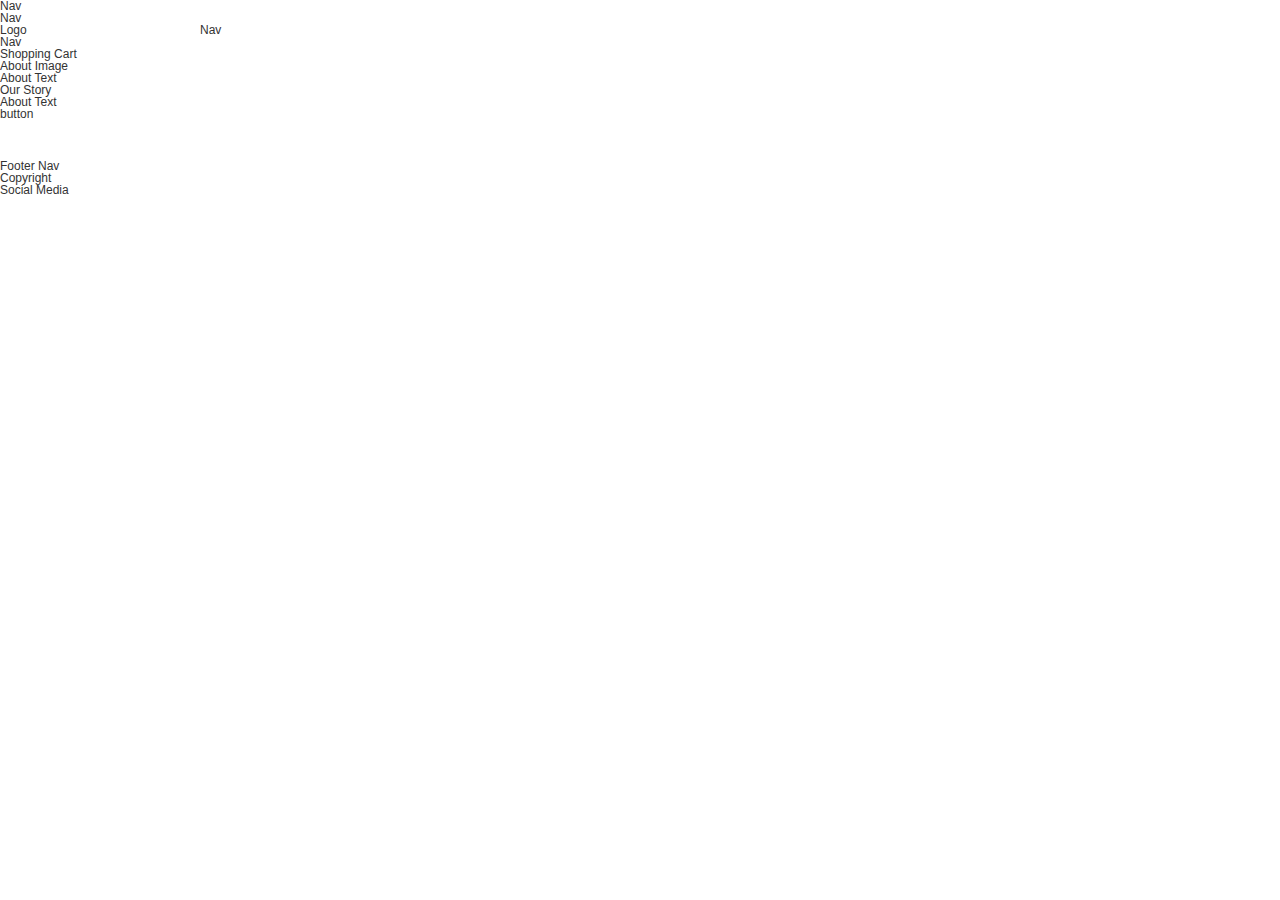
==== about.html @ 345e4a51 "creating home page and about page" ====
<!DOCTYPE html>
<html lang="en">
<head>
  <meta charset="UTF-8">
  <meta name="viewport" content="width=device-width, initial-scale=1.0">
  <meta http-equiv="X-UA-Compatible" content="ie=edge">
  <link rel="stylesheet" href="css/reset.css" type="text/css">
  <link rel="stylesheet" href="css/main.css" type="text/css">
  <title>Beck's Brewey - About Page Scaffold</title>
</head>
<body>
  <div class="siteContainer">
    <header id="mainHeader">
      <nav class="mainNav">
        <p>Nav</p>
      </nav>
      <nav class="mainNav">
        <p>Nav</p>
      </nav>
      <!-- end mainNav -->
      <div id="logo">
        <p>Logo</p>
      </div>
      <!-- end logo -->
      <nav class="mainNav">
        <p>Nav</p>
      </nav>
      <nav class="mainNav">
        <p>Nav</p>
      </nav>
      <div id="cart">
        <p>Shopping Cart</p>
      </div>
      <!-- end mainNav -->
    </header>
    <!-- end mainHeader -->

    <section id="about">
      <div id="aboutImage">
        <p>About Image</p>
      </div>
      <!-- end aboutImage -->
      <div class="aboutText">
        <p>About Text</p>
      </div>
      <!-- end aboutText -->
      <div id="aboutHead">
        <p>Our Story</p>
      </div>
      <!-- end aboutHead -->
      <div class="aboutText">
        <p>About Text</p>
      </div>
      <!-- end aboutText -->
      <div class="shopNow">
        <p>button</p>
      </div>
      <!-- end shopNow -->
    </section>
    <!-- end About -->

    <footer id="mainFooter">
      <div id="footerNav">
        <p>Footer Nav</p>
      </div>
      <!-- end footerNav -->
      <div id="Copyright">
        <p>Copyright</p>
      </div>
      <!-- end Copyright -->
      <div id="socialMedia">
        <p>Social Media</p>
      </div>
      <!-- end socialMedia -->
    </footer>

  </div>
  <!-- end siteContainer -->
<script src="js/main.js"></script>
</body>
</html>
---- css/main.css ----
@@charset "UTF-8";

p {
  color: #fff;
  line-height: 100px;
  background: #000;
  text-align: center;
  margin: 0;
}

div,p,body,header,footer,section,article,nav {
  margin: 0;
  padding: 0;
}

img {
  border: none;
  margin: 0;
  padding: 0;
}

body {
  font-family: "Helvetica", sans-serif;
  font-size: 12px;
  color: #333;
}

a:link, a:visited {
  text-decoration: none;
  color: #313131;
}

a:hover, a:active {
  text-decoration: none;
  color: #666;
}

.hidden {
  display: none;
}

#topBar {
  background-color: #000;
  height: 20px;
}

#siteContainer {
  margin: 0 auto;
  width: 920px;
  padding-left: 20px;
  padding-right: 20px;
}

mainHeader {
  margin-top: 40px;
  padding-bottom: 40px;
  overflow: hidden;
  border-bottom: solid 1px #DDD;
}

#logo  {
  width: 200px;
  float: left;
}

#mainNav {
  float: right;
  width: 500px;
}

#promo {
  margin-top: 40px;
  overflow: hidden;
  border-bottom: solid 1px #DDD;
  padding-bottom: 40px;
}

#promo p {
  line-height: 250px;
}

#promoText {
  float: left;
  width: 600px;
}

#promoImage {
  float: right;
  width: 280px;
}

#promoInfo {
  margin-top: 40px;
  overflow: hidden;
  border-bottom: solid 1px #DDD;
  padding-bottom: 40px;
}

#productInfo p {
  line-height: 300px;
}

.productDesc {
  float: left;
  width: 200px;
  margin-right: 40px;
}

.productDescLast {
  float: right;
  width: 200px;
}

#mainFooter {
  margin-top: 40px;
  margin-bottom: 40px;
  overflow: hidden;
}

#footNav {
  float: left;
  width: 500px;
}

#copyRight {
  float: right;
  width: 310px;
}
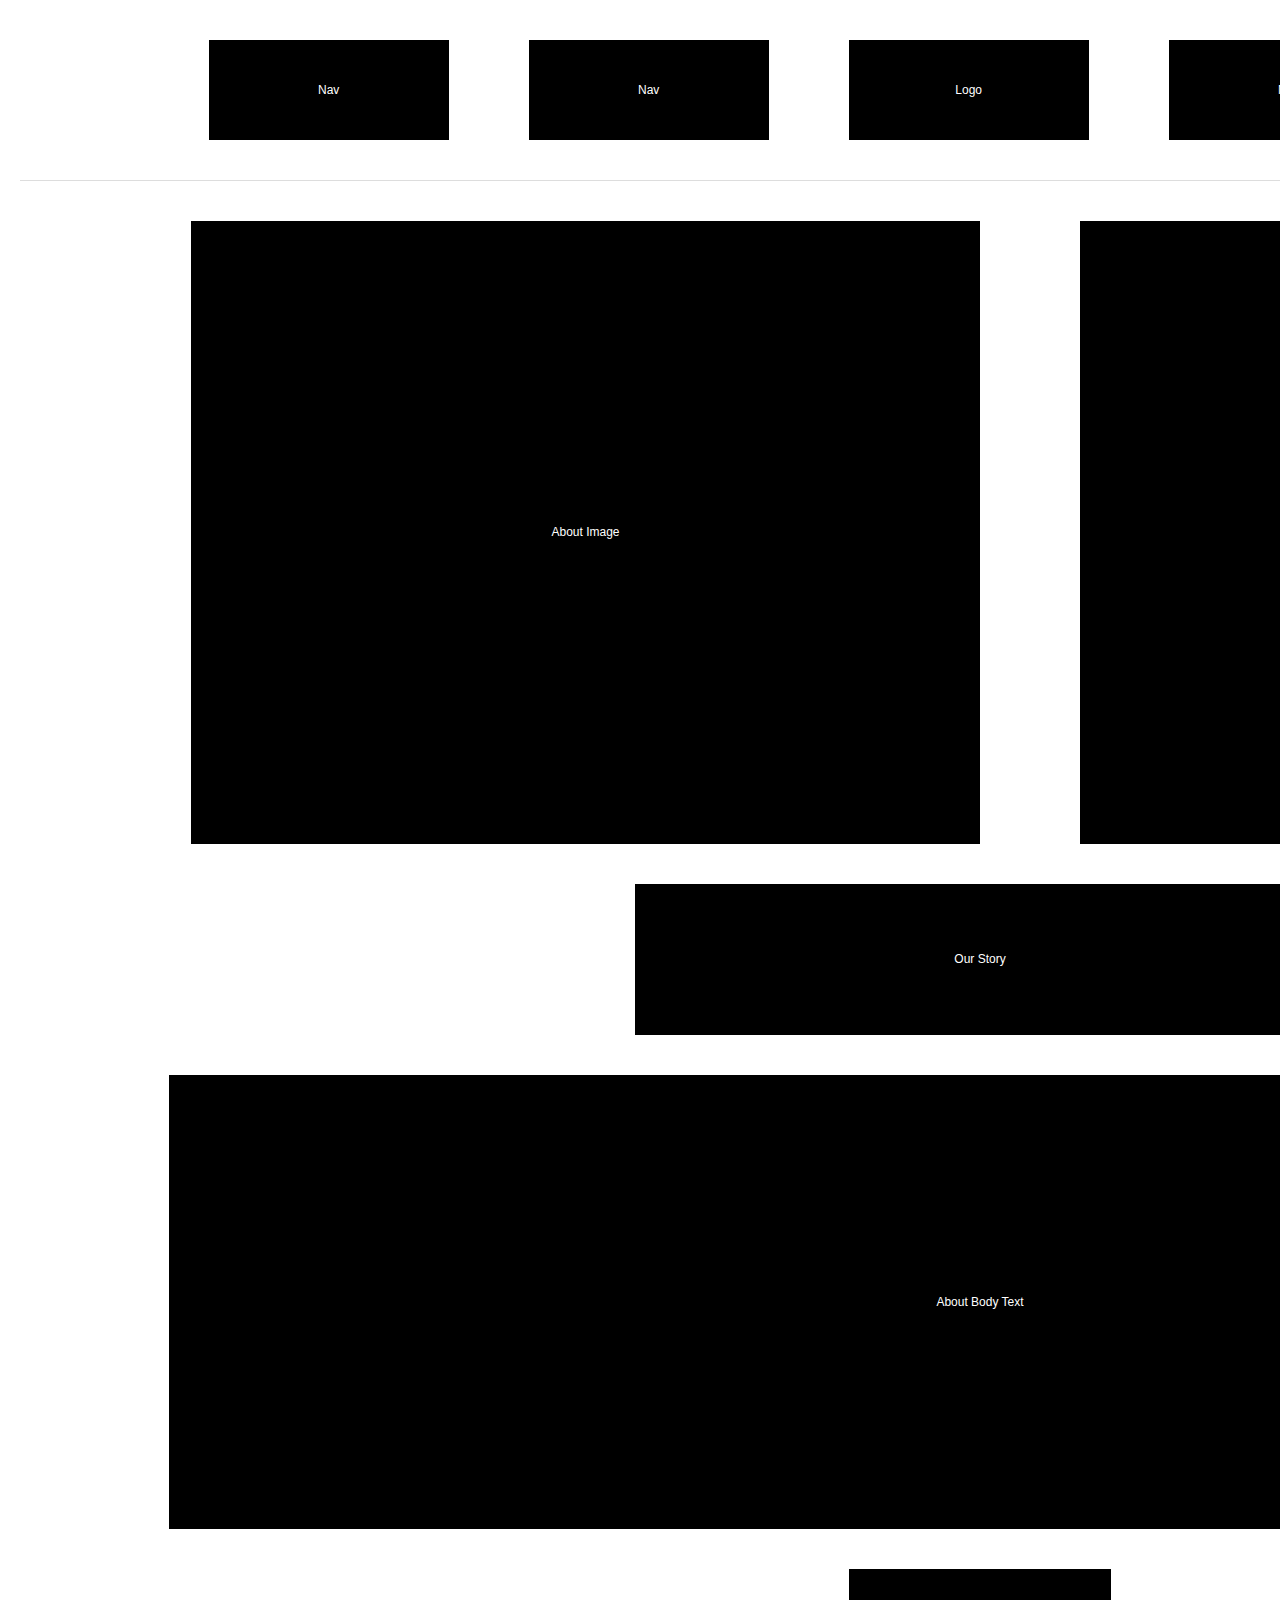
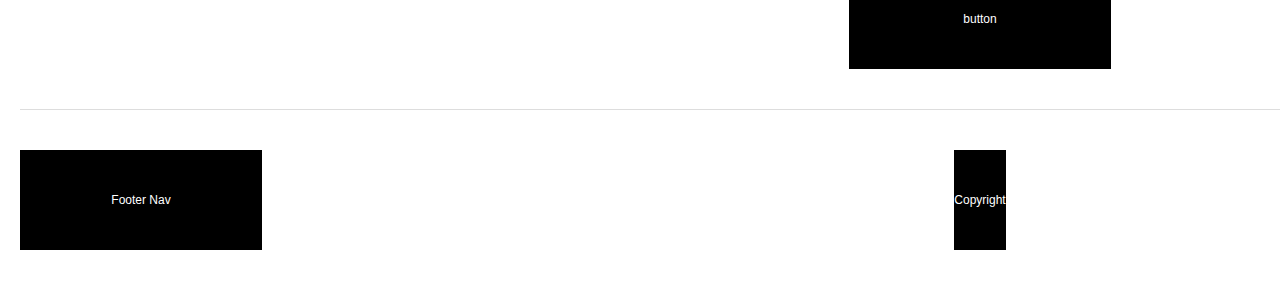
==== commit 23da7cba: "building scaffold with CSS" ====
--- a/about.html
+++ b/about.html
@@ -11,7 +11,7 @@
 <body>
   <div class="siteContainer">
     <header id="mainHeader">
-      <nav class="mainNav">
+      <nav class="mainNav-first">
         <p>Nav</p>
       </nav>
       <nav class="mainNav">
@@ -25,37 +25,41 @@
       <nav class="mainNav">
         <p>Nav</p>
       </nav>
-      <nav class="mainNav">
+      <nav class="mainNav-last">
         <p>Nav</p>
       </nav>
       <div id="cart">
-        <p>Shopping Cart</p>
+        <p>Cart</p>
       </div>
       <!-- end mainNav -->
     </header>
     <!-- end mainHeader -->
 
     <section id="about">
-      <div id="aboutImage">
-        <p>About Image</p>
-      </div>
-      <!-- end aboutImage -->
-      <div class="aboutText">
-        <p>About Text</p>
-      </div>
-      <!-- end aboutText -->
-      <div id="aboutHead">
-        <p>Our Story</p>
-      </div>
-      <!-- end aboutHead -->
-      <div class="aboutText">
-        <p>About Text</p>
-      </div>
-      <!-- end aboutText -->
-      <div class="shopNow">
-        <p>button</p>
-      </div>
-      <!-- end shopNow -->
+      <section id="aboutSec-one">
+        <div id="aboutImage">
+          <p>About Image</p>
+        </div>
+        <!-- end aboutImage -->
+        <div class="aboutText">
+          <p>About Text</p>
+        </div>
+        <!-- end aboutText -->
+      </section>
+      <section id="aboutSec-two">
+        <div id="aboutHead">
+          <p>Our Story</p>
+        </div>
+        <!-- end aboutHead -->
+        <div class="aboutBody">
+          <p>About Body Text</p>
+        </div>
+        <!-- end aboutBody -->
+        <div class="shopNow">
+          <p>button</p>
+        </div>
+        <!-- end shopNow -->
+      </section>
     </section>
     <!-- end About -->
 
--- a/css/main.css
+++ b/css/main.css
@@ -1,4 +1,4 @@
-@@charset "UTF-8";
+@charset "UTF-8";
 
 p {
   color: #fff;
@@ -23,6 +23,7 @@
   font-family: "Helvetica", sans-serif;
   font-size: 12px;
   color: #333;
+  text-align: center;
 }
 
 a:link, a:visited {
@@ -39,90 +40,239 @@
   display: none;
 }
 
-#topBar {
-  background-color: #000;
-  height: 20px;
-}
-
-#siteContainer {
+.siteContainer {
   margin: 0 auto;
-  width: 920px;
+  width: 1920px;
   padding-left: 20px;
   padding-right: 20px;
 }
 
-mainHeader {
-  margin-top: 40px;
-  padding-bottom: 40px;
-  overflow: hidden;
-  border-bottom: solid 1px #DDD;
-}
-
-#logo  {
-  width: 200px;
-  float: left;
-}
-
-#mainNav {
-  float: right;
-  width: 500px;
-}
-
-#promo {
-  margin-top: 40px;
-  overflow: hidden;
-  border-bottom: solid 1px #DDD;
-  padding-bottom: 40px;
-}
-
-#promo p {
-  line-height: 250px;
-}
-
-#promoText {
-  float: left;
-  width: 600px;
-}
-
-#promoImage {
-  float: right;
-  width: 280px;
-}
-
-#promoInfo {
-  margin-top: 40px;
-  overflow: hidden;
-  border-bottom: solid 1px #DDD;
-  padding-bottom: 40px;
-}
-
-#productInfo p {
-  line-height: 300px;
+#mainHeader {
+  display: flex;
+  margin-top: 40px;
+  padding-bottom: 40px;
+  overflow: hidden;
+  border-bottom: solid 1px #DDD;
+  justify-content: center;
+}
+
+#logo {
+  width: 240px;
+  margin-right: 80px;
+}
+
+.mainNav {
+  width: 240px;
+  margin-right: 80px;
+}
+
+.mainNav-first {
+  width: 240px;
+  margin-left: 20px;
+  margin-right: 80px;
+}
+
+.mainNav-last {
+  width: 240px;
+  margin-right: 20px;
+}
+
+#intro {
+  margin-top: 40px;
+  overflow: hidden;
+  border-bottom: solid 1px #DDD;
+  padding-bottom: 40px;
+  display: flex;
+  flex-direction: column;
+  align-items: center;
+}
+
+#introImage {
+  width: 925px;
+  margin-bottom: 40px;
+}
+
+#introImage p {
+  line-height: 645px;
+}
+
+#introText {
+  width: 1122px;
+  margin-bottom: 40px;
+}
+
+#introText p {
+  line-height: 179px;
+}
+
+#readMore {
+  width: 240px;
+  margin-bottom: 40px;
+}
+
+#banner {
+  margin-top: 40px;
+  overflow: hidden;
+  border-bottom: solid 1px #DDD;
+  padding-bottom: 40px;
+}
+
+#bannerText {
+  width: 1920px;
+  padding-left: 0 !important;
+  padding-right: 0 !important;
+}
+
+#bannerText p {
+  line-height: 125px;
+}
+
+#productInfo {
+  margin-top: 40px;
+  overflow: hidden;
+  border-bottom: solid 1px #DDD;
+  padding-bottom: 40px;
+  display: flex;
+  flex-direction: column;
+  align-items: center;
+}
+
+.productHead {
+  width: 400px;
+  margin-bottom: 40px;
+}
+
+.productSec {
+  display: inline-flex;
+  gap: 255px;
 }
 
 .productDesc {
-  float: left;
-  width: 200px;
-  margin-right: 40px;
-}
-
-.productDescLast {
-  float: right;
-  width: 200px;
+  width: 340px;
+}
+
+.productDesc p {
+  line-height: 702px;
+}
+
+#review {
+  margin-top: 40px;
+  overflow: hidden;
+  border-bottom: solid 1px #DDD;
+  padding-bottom: 40px;
+  display: flex;
+  flex-direction: column;
+  align-items: center;
+}
+
+.reviewHead {
+  width: 400px;
+  margin-bottom: 40px;
+}
+
+.reviewSec {
+  display: inline-flex;
+  gap: 255px;
+  align-items: center;
+}
+
+.arrowLeft, .arrowRight{
+  width: 90px;
+}
+
+.reviewText {
+  width: 1122px;
+}
+
+.reviewText p {
+  line-height: 179px;
+}
+
+#subscription {
+  margin-top: 40px;
+  overflow: hidden;
+  border-bottom: solid 1px #DDD;
+  padding-bottom: 40px;
+  display: flex;
+  justify-content: center;
+}
+
+.subscriptionText {
+  width: 1364px;
+}
+
+.subscriptionText p {
+  line-height: 552px;
 }
 
 #mainFooter {
   margin-top: 40px;
   margin-bottom: 40px;
   overflow: hidden;
-}
-
-#footNav {
-  float: left;
-  width: 500px;
-}
-
-#copyRight {
-  float: right;
-  width: 310px;
-}
+  display: flex;
+  justify-content: space-between;
+}
+
+#footerNav {
+  width: 242px;
+}
+
+#copyRight, #socialMedia {
+  width: 242px;
+}
+
+/* About Page */
+
+#about {
+  margin-top: 40px;
+  overflow: hidden;
+  border-bottom: solid 1px #DDD;
+  padding-bottom: 40px;
+}
+
+#aboutSec-one {
+  display: flex;
+  justify-content: center;
+}
+
+#aboutImage, .aboutText {
+  width: 789px;
+  margin-left: 100px;
+  margin-bottom: 40px;
+}
+
+#aboutImage p, .aboutText p {
+  line-height: 623px;
+}
+
+#aboutSec-two {
+  display: flex;
+  flex-direction: column;
+  align-items: center;
+}
+
+#aboutHead {
+  width: 690px;
+  margin-bottom: 40px;
+}
+
+#aboutHead p {
+  line-height: 151px;
+}
+
+.aboutBody{
+  width: 1622px;
+  margin-bottom: 40px;
+}
+
+.aboutBody p {
+  line-height: 454px;
+}
+
+.shopNow{
+  width: 262px;
+}
+
+#shopNow p {
+  line-height: 104px;
+}
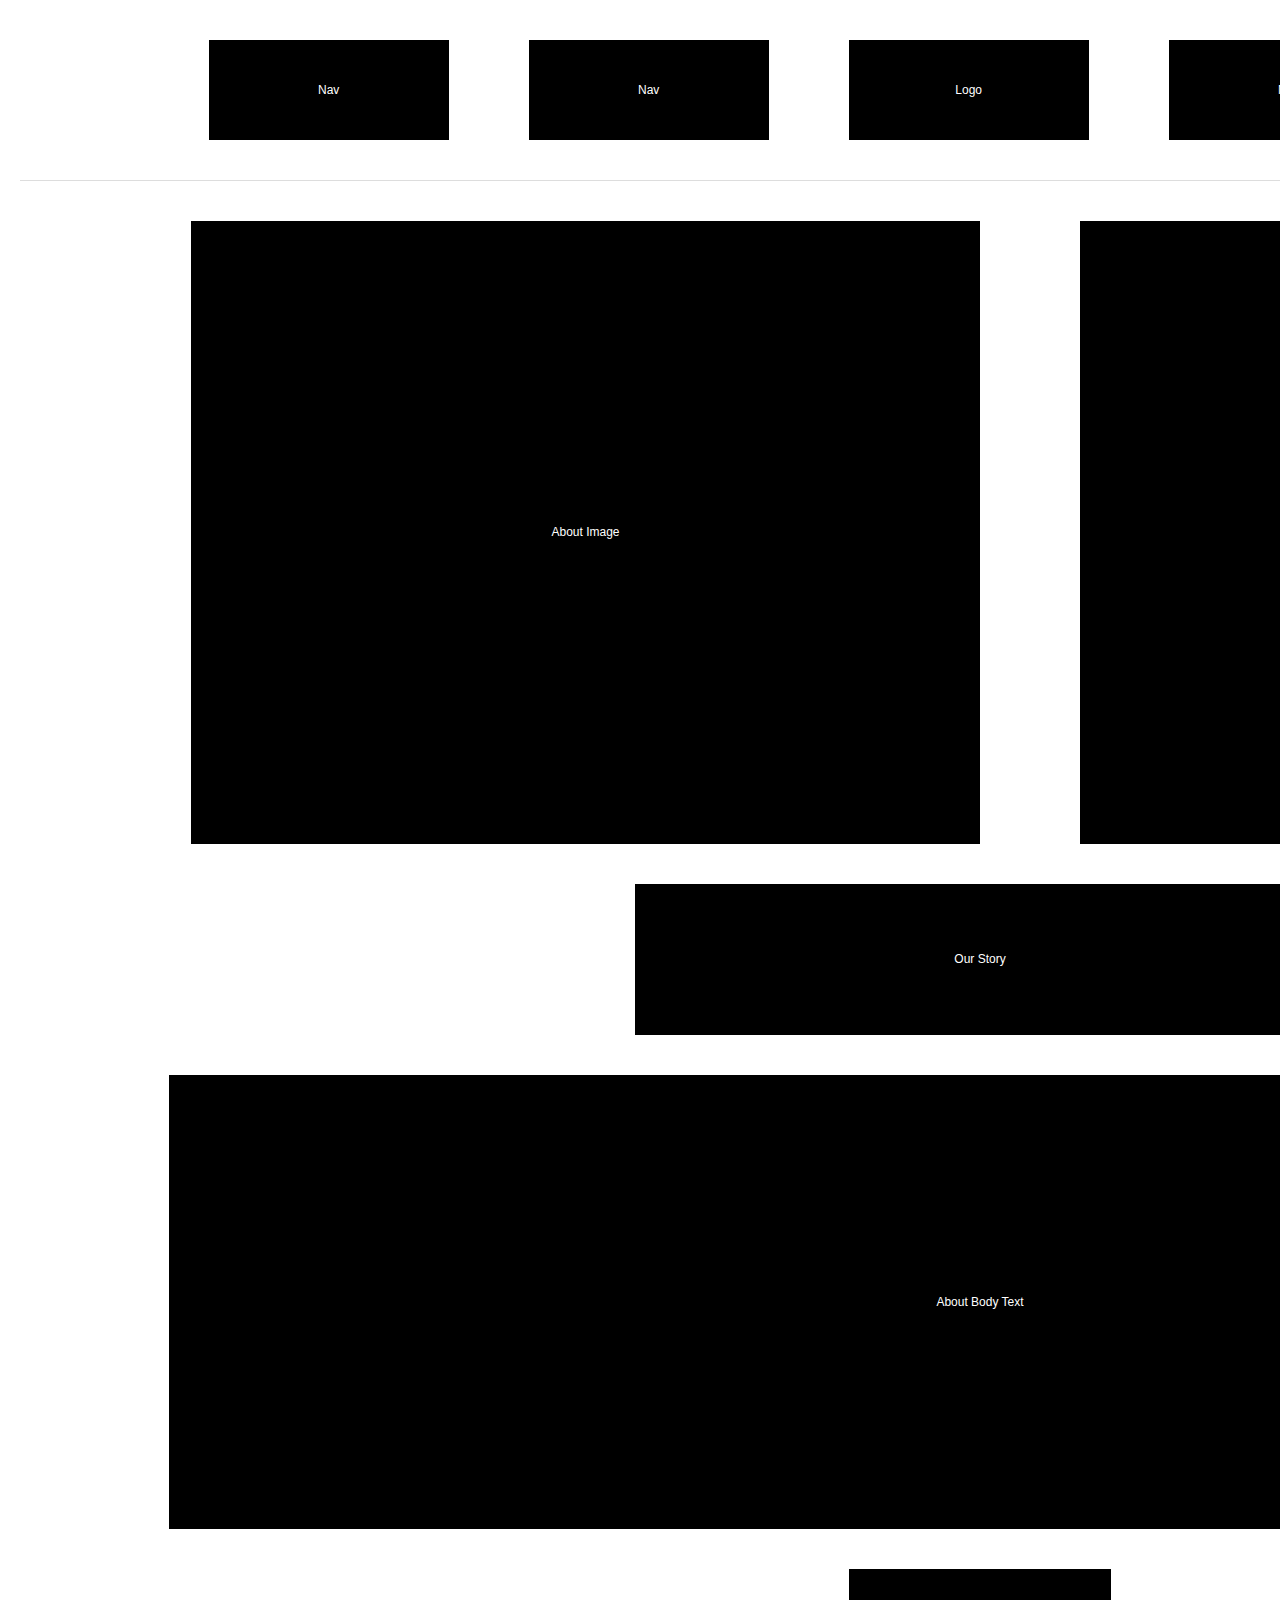
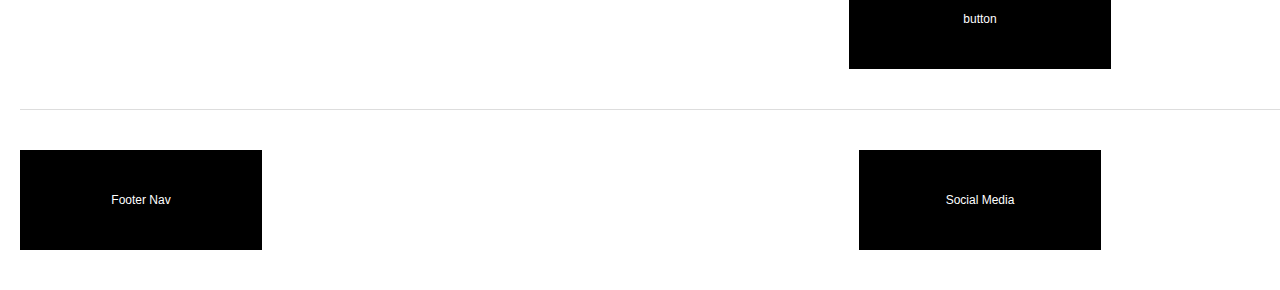
==== commit f0fea433: "adding design files and readme" ====
--- a/about.html
+++ b/about.html
@@ -10,72 +10,90 @@
 </head>
 <body>
   <div class="siteContainer">
-    <header id="mainHeader">
-      <nav class="mainNav-first">
-        <p>Nav</p>
-      </nav>
-      <nav class="mainNav">
-        <p>Nav</p>
-      </nav>
-      <!-- end mainNav -->
-      <div id="logo">
-        <p>Logo</p>
-      </div>
-      <!-- end logo -->
-      <nav class="mainNav">
-        <p>Nav</p>
-      </nav>
-      <nav class="mainNav-last">
-        <p>Nav</p>
-      </nav>
-      <div id="cart">
-        <p>Cart</p>
-      </div>
-      <!-- end mainNav -->
-    </header>
-    <!-- end mainHeader -->
+    <h1 class="hidden">About</h1>
+
+      <header id="mainHeader">
+        <h2 class="hidden">Site Header</h2>
+        <nav class="mainNav-first">
+          <h3 class="hidden">Nav</h3>
+          <p>Nav</p>
+        </nav>
+        <nav class="mainNav">
+          <h3 class="hidden">Nav</h3>
+          <p>Nav</p>
+        </nav>
+        <!-- end mainNav -->
+        <div id="logo">
+          <h3 class="hidden">Logo</h3>
+          <p>Logo</p>
+        </div>
+        <!-- end logo -->
+        <nav class="mainNav">
+          <h3 class="hidden">Nav</h3>
+          <p>Nav</p>
+        </nav>
+        <nav class="mainNav-last">
+          <h3 class="hidden">Nav</h3>
+          <p>Nav</p>
+        </nav>
+        <div id="cart">
+          <p>Cart</p>
+        </div>
+        <!-- end mainNav -->
+      </header>
+      <!-- end mainHeader -->
 
     <section id="about">
-      <section id="aboutSec-one">
-        <div id="aboutImage">
-          <p>About Image</p>
-        </div>
-        <!-- end aboutImage -->
-        <div class="aboutText">
-          <p>About Text</p>
-        </div>
-        <!-- end aboutText -->
-      </section>
-      <section id="aboutSec-two">
-        <div id="aboutHead">
-          <p>Our Story</p>
-        </div>
-        <!-- end aboutHead -->
-        <div class="aboutBody">
-          <p>About Body Text</p>
-        </div>
-        <!-- end aboutBody -->
-        <div class="shopNow">
-          <p>button</p>
-        </div>
-        <!-- end shopNow -->
-      </section>
+      <h1 class="hidden">About</h1>
+        <section id="aboutSec-one">
+          <h2 class="hidden">Image</h2>
+          <div id="aboutImage">
+            <p>About Image</p>
+          </div>
+          <!-- end aboutImage -->
+          <div class="aboutText">
+            <h2 class="hidden">Text</h2>
+            <p>About Text</p>
+          </div>
+          <!-- end aboutText -->
+        </section>
+        <section id="aboutSec-two">
+          <h2 class="hidden">Heading</h2>
+          <div id="aboutHead">
+            <p>Our Story</p>
+          </div>
+          <!-- end aboutHead -->
+          <div class="aboutBody">
+            <h2 class="hidden">Body Text</h2>
+            <p>About Body Text</p>
+          </div>
+          <!-- end aboutBody -->
+          <div class="shopNow">
+            <h2 class="hidden">Shop Now</h2>
+            <p>button</p>
+          </div>
+          <!-- end shopNow -->
+        </section>
     </section>
     <!-- end About -->
 
     <footer id="mainFooter">
+      <h1 class="hidden">Footer</h1>
       <div id="footerNav">
+        <h2 class="hidden">Footer Nav</h2>
         <p>Footer Nav</p>
       </div>
       <!-- end footerNav -->
-      <div id="Copyright">
+      <div id="socialMedia">
+        <h2 class="hidden">Social Media</h2>
+        <p>Social Media</p>
+      </div>
+      <!-- end socialMedia -->
+      <div id="copyRight">
+        <h2 class="hidden">Copyright</h2>
         <p>Copyright</p>
       </div>
       <!-- end Copyright -->
-      <div id="socialMedia">
-        <p>Social Media</p>
-      </div>
-      <!-- end socialMedia -->
     </footer>
 
   </div>
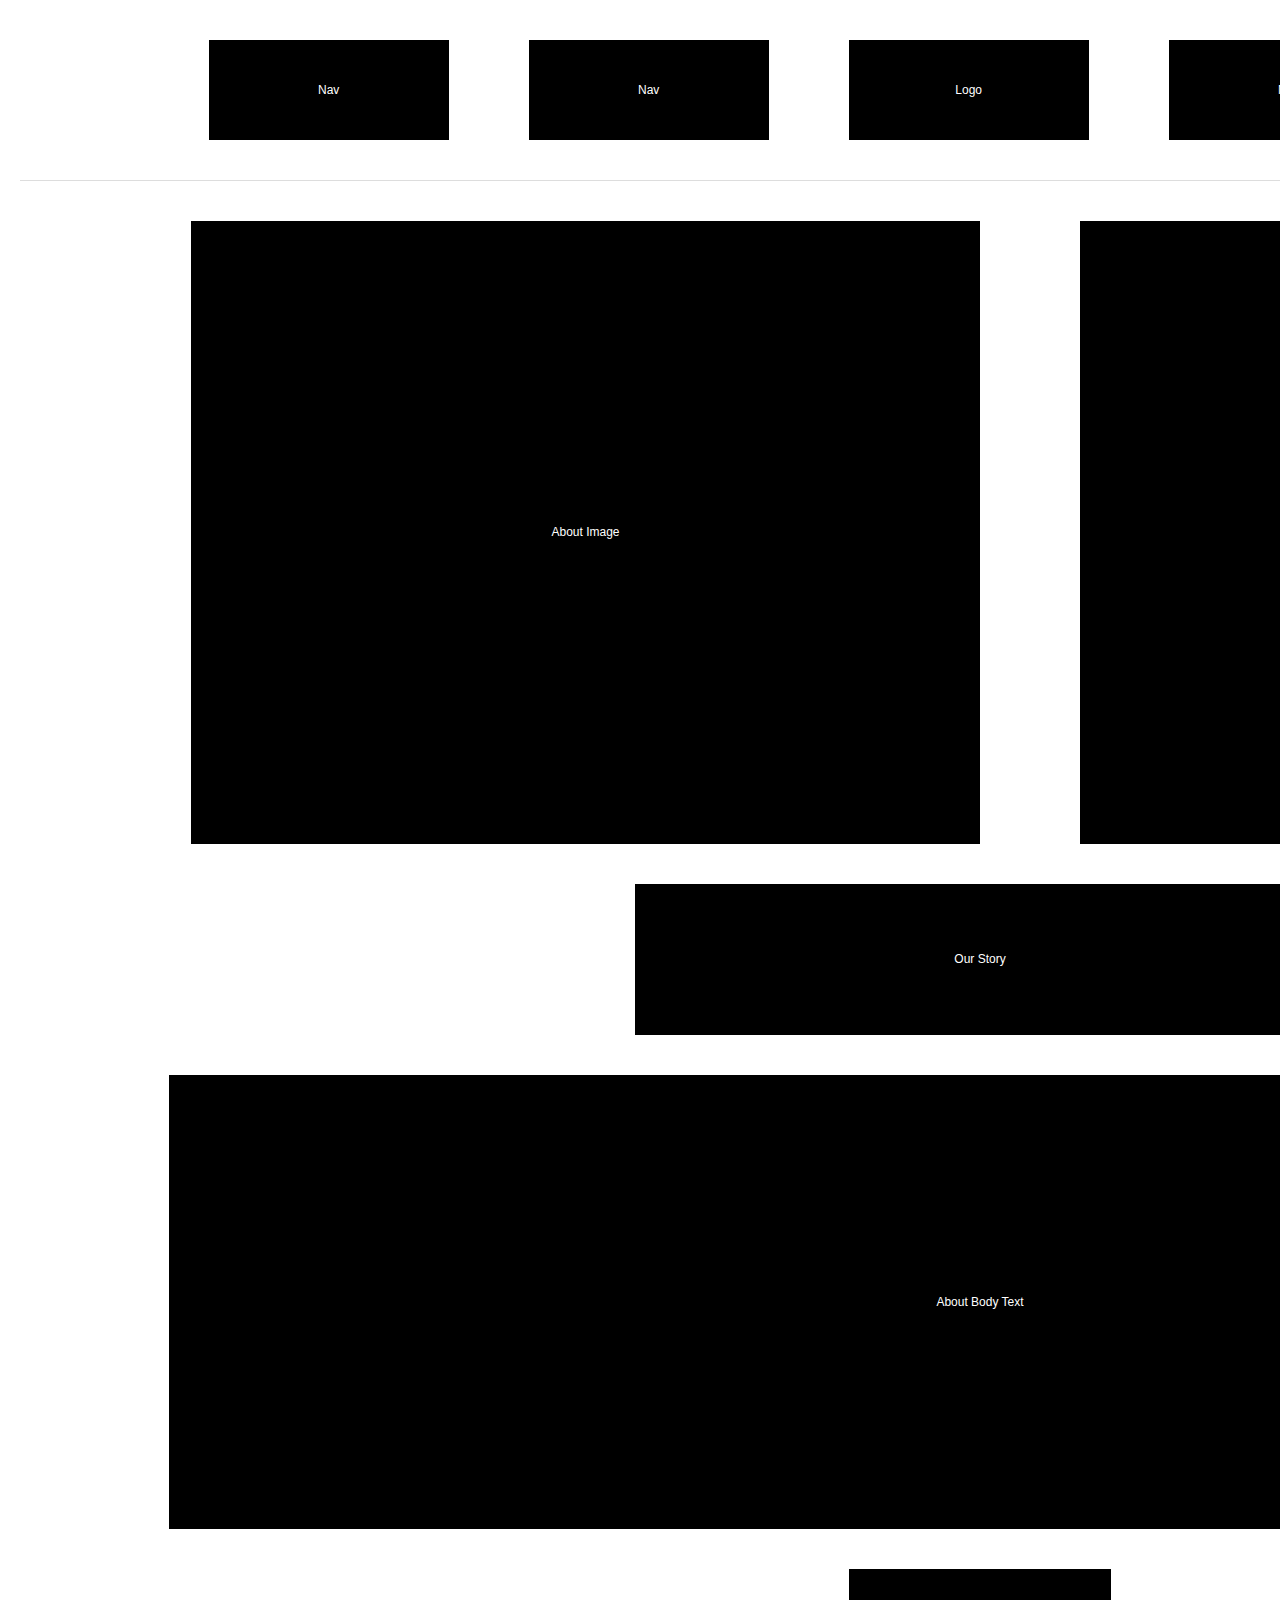
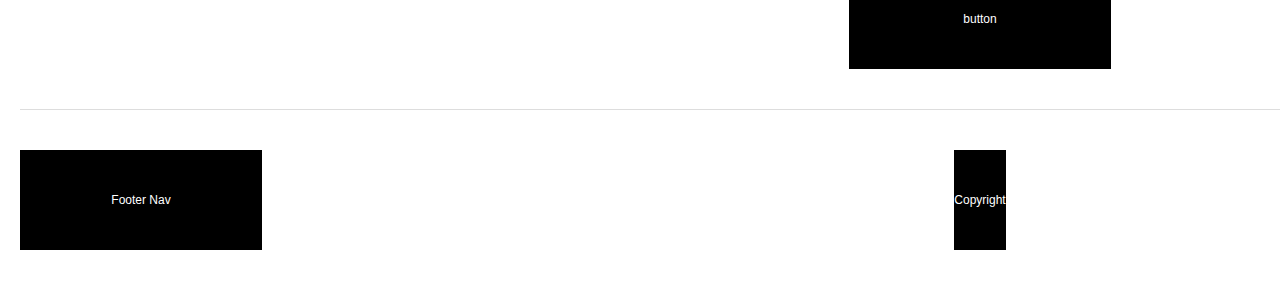
==== commit 7815f005: "Merge pull request #1 from j1201/dev.jc.stylePage" ====
--- a/about.html
+++ b/about.html
@@ -10,90 +10,72 @@
 </head>
 <body>
   <div class="siteContainer">
-    <h1 class="hidden">About</h1>
-
-      <header id="mainHeader">
-        <h2 class="hidden">Site Header</h2>
-        <nav class="mainNav-first">
-          <h3 class="hidden">Nav</h3>
-          <p>Nav</p>
-        </nav>
-        <nav class="mainNav">
-          <h3 class="hidden">Nav</h3>
-          <p>Nav</p>
-        </nav>
-        <!-- end mainNav -->
-        <div id="logo">
-          <h3 class="hidden">Logo</h3>
-          <p>Logo</p>
-        </div>
-        <!-- end logo -->
-        <nav class="mainNav">
-          <h3 class="hidden">Nav</h3>
-          <p>Nav</p>
-        </nav>
-        <nav class="mainNav-last">
-          <h3 class="hidden">Nav</h3>
-          <p>Nav</p>
-        </nav>
-        <div id="cart">
-          <p>Cart</p>
-        </div>
-        <!-- end mainNav -->
-      </header>
-      <!-- end mainHeader -->
+    <header id="mainHeader">
+      <nav class="mainNav-first">
+        <p>Nav</p>
+      </nav>
+      <nav class="mainNav">
+        <p>Nav</p>
+      </nav>
+      <!-- end mainNav -->
+      <div id="logo">
+        <p>Logo</p>
+      </div>
+      <!-- end logo -->
+      <nav class="mainNav">
+        <p>Nav</p>
+      </nav>
+      <nav class="mainNav-last">
+        <p>Nav</p>
+      </nav>
+      <div id="cart">
+        <p>Cart</p>
+      </div>
+      <!-- end mainNav -->
+    </header>
+    <!-- end mainHeader -->
 
     <section id="about">
-      <h1 class="hidden">About</h1>
-        <section id="aboutSec-one">
-          <h2 class="hidden">Image</h2>
-          <div id="aboutImage">
-            <p>About Image</p>
-          </div>
-          <!-- end aboutImage -->
-          <div class="aboutText">
-            <h2 class="hidden">Text</h2>
-            <p>About Text</p>
-          </div>
-          <!-- end aboutText -->
-        </section>
-        <section id="aboutSec-two">
-          <h2 class="hidden">Heading</h2>
-          <div id="aboutHead">
-            <p>Our Story</p>
-          </div>
-          <!-- end aboutHead -->
-          <div class="aboutBody">
-            <h2 class="hidden">Body Text</h2>
-            <p>About Body Text</p>
-          </div>
-          <!-- end aboutBody -->
-          <div class="shopNow">
-            <h2 class="hidden">Shop Now</h2>
-            <p>button</p>
-          </div>
-          <!-- end shopNow -->
-        </section>
+      <section id="aboutSec-one">
+        <div id="aboutImage">
+          <p>About Image</p>
+        </div>
+        <!-- end aboutImage -->
+        <div class="aboutText">
+          <p>About Text</p>
+        </div>
+        <!-- end aboutText -->
+      </section>
+      <section id="aboutSec-two">
+        <div id="aboutHead">
+          <p>Our Story</p>
+        </div>
+        <!-- end aboutHead -->
+        <div class="aboutBody">
+          <p>About Body Text</p>
+        </div>
+        <!-- end aboutBody -->
+        <div class="shopNow">
+          <p>button</p>
+        </div>
+        <!-- end shopNow -->
+      </section>
     </section>
     <!-- end About -->
 
     <footer id="mainFooter">
-      <h1 class="hidden">Footer</h1>
       <div id="footerNav">
-        <h2 class="hidden">Footer Nav</h2>
         <p>Footer Nav</p>
       </div>
       <!-- end footerNav -->
+      <div id="Copyright">
+        <p>Copyright</p>
+      </div>
+      <!-- end Copyright -->
       <div id="socialMedia">
-        <h2 class="hidden">Social Media</h2>
         <p>Social Media</p>
       </div>
       <!-- end socialMedia -->
-      <div id="copyRight">
-        <h2 class="hidden">Copyright</h2>
-        <p>Copyright</p>
-      </div>
-      <!-- end Copyright -->
     </footer>
 
   </div>
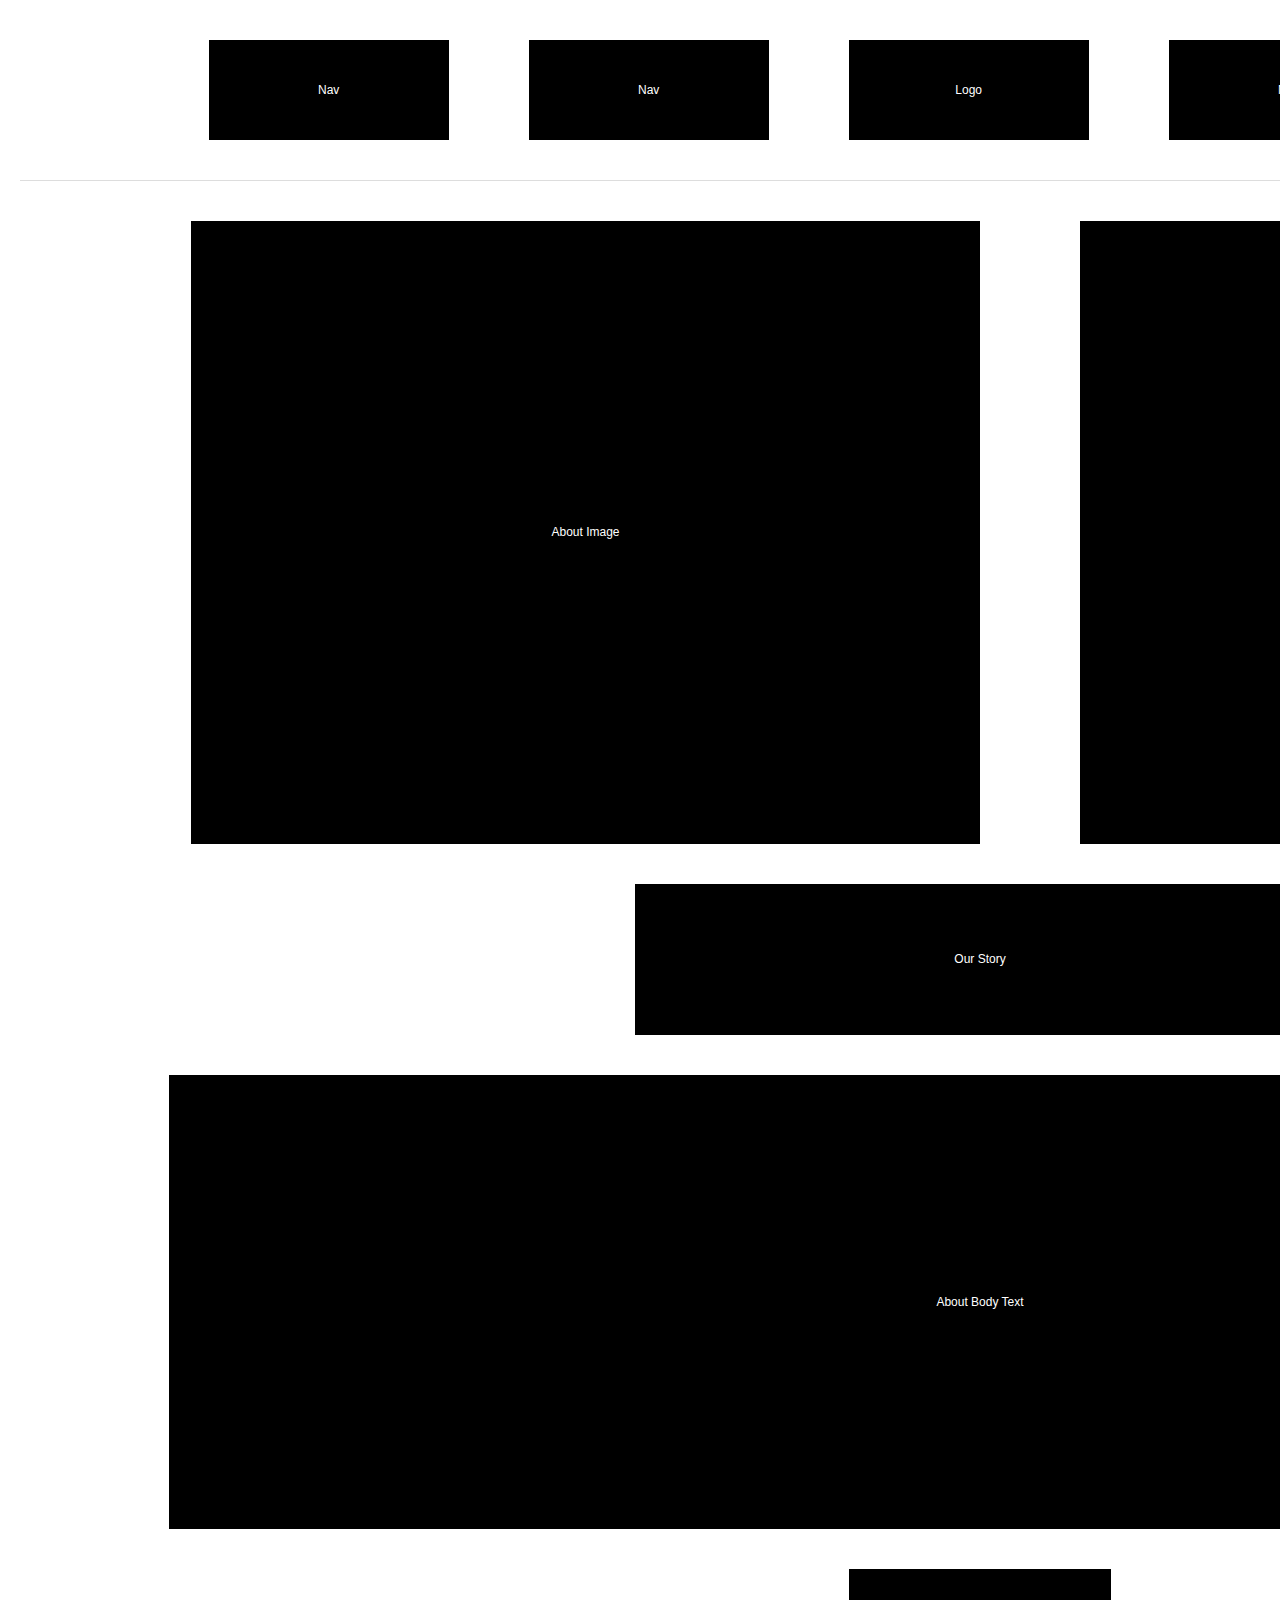
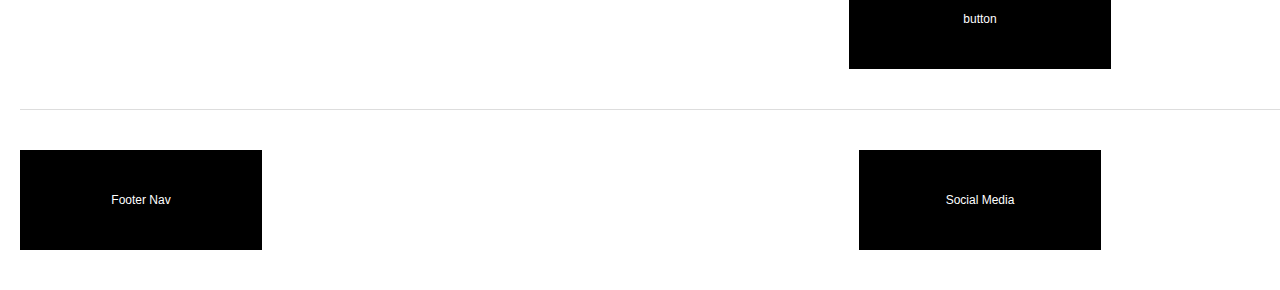
==== commit 9c758404: "Merge pull request #2 from j1201/dev.jc.folderStructure" ====
--- a/about.html
+++ b/about.html
@@ -10,72 +10,90 @@
 </head>
 <body>
   <div class="siteContainer">
-    <header id="mainHeader">
-      <nav class="mainNav-first">
-        <p>Nav</p>
-      </nav>
-      <nav class="mainNav">
-        <p>Nav</p>
-      </nav>
-      <!-- end mainNav -->
-      <div id="logo">
-        <p>Logo</p>
-      </div>
-      <!-- end logo -->
-      <nav class="mainNav">
-        <p>Nav</p>
-      </nav>
-      <nav class="mainNav-last">
-        <p>Nav</p>
-      </nav>
-      <div id="cart">
-        <p>Cart</p>
-      </div>
-      <!-- end mainNav -->
-    </header>
-    <!-- end mainHeader -->
+    <h1 class="hidden">About</h1>
+
+      <header id="mainHeader">
+        <h2 class="hidden">Site Header</h2>
+        <nav class="mainNav-first">
+          <h3 class="hidden">Nav</h3>
+          <p>Nav</p>
+        </nav>
+        <nav class="mainNav">
+          <h3 class="hidden">Nav</h3>
+          <p>Nav</p>
+        </nav>
+        <!-- end mainNav -->
+        <div id="logo">
+          <h3 class="hidden">Logo</h3>
+          <p>Logo</p>
+        </div>
+        <!-- end logo -->
+        <nav class="mainNav">
+          <h3 class="hidden">Nav</h3>
+          <p>Nav</p>
+        </nav>
+        <nav class="mainNav-last">
+          <h3 class="hidden">Nav</h3>
+          <p>Nav</p>
+        </nav>
+        <div id="cart">
+          <p>Cart</p>
+        </div>
+        <!-- end mainNav -->
+      </header>
+      <!-- end mainHeader -->
 
     <section id="about">
-      <section id="aboutSec-one">
-        <div id="aboutImage">
-          <p>About Image</p>
-        </div>
-        <!-- end aboutImage -->
-        <div class="aboutText">
-          <p>About Text</p>
-        </div>
-        <!-- end aboutText -->
-      </section>
-      <section id="aboutSec-two">
-        <div id="aboutHead">
-          <p>Our Story</p>
-        </div>
-        <!-- end aboutHead -->
-        <div class="aboutBody">
-          <p>About Body Text</p>
-        </div>
-        <!-- end aboutBody -->
-        <div class="shopNow">
-          <p>button</p>
-        </div>
-        <!-- end shopNow -->
-      </section>
+      <h1 class="hidden">About</h1>
+        <section id="aboutSec-one">
+          <h2 class="hidden">Image</h2>
+          <div id="aboutImage">
+            <p>About Image</p>
+          </div>
+          <!-- end aboutImage -->
+          <div class="aboutText">
+            <h2 class="hidden">Text</h2>
+            <p>About Text</p>
+          </div>
+          <!-- end aboutText -->
+        </section>
+        <section id="aboutSec-two">
+          <h2 class="hidden">Heading</h2>
+          <div id="aboutHead">
+            <p>Our Story</p>
+          </div>
+          <!-- end aboutHead -->
+          <div class="aboutBody">
+            <h2 class="hidden">Body Text</h2>
+            <p>About Body Text</p>
+          </div>
+          <!-- end aboutBody -->
+          <div class="shopNow">
+            <h2 class="hidden">Shop Now</h2>
+            <p>button</p>
+          </div>
+          <!-- end shopNow -->
+        </section>
     </section>
     <!-- end About -->
 
     <footer id="mainFooter">
+      <h1 class="hidden">Footer</h1>
       <div id="footerNav">
+        <h2 class="hidden">Footer Nav</h2>
         <p>Footer Nav</p>
       </div>
       <!-- end footerNav -->
-      <div id="Copyright">
+      <div id="socialMedia">
+        <h2 class="hidden">Social Media</h2>
+        <p>Social Media</p>
+      </div>
+      <!-- end socialMedia -->
+      <div id="copyRight">
+        <h2 class="hidden">Copyright</h2>
         <p>Copyright</p>
       </div>
       <!-- end Copyright -->
-      <div id="socialMedia">
-        <p>Social Media</p>
-      </div>
-      <!-- end socialMedia -->
     </footer>
 
   </div>
